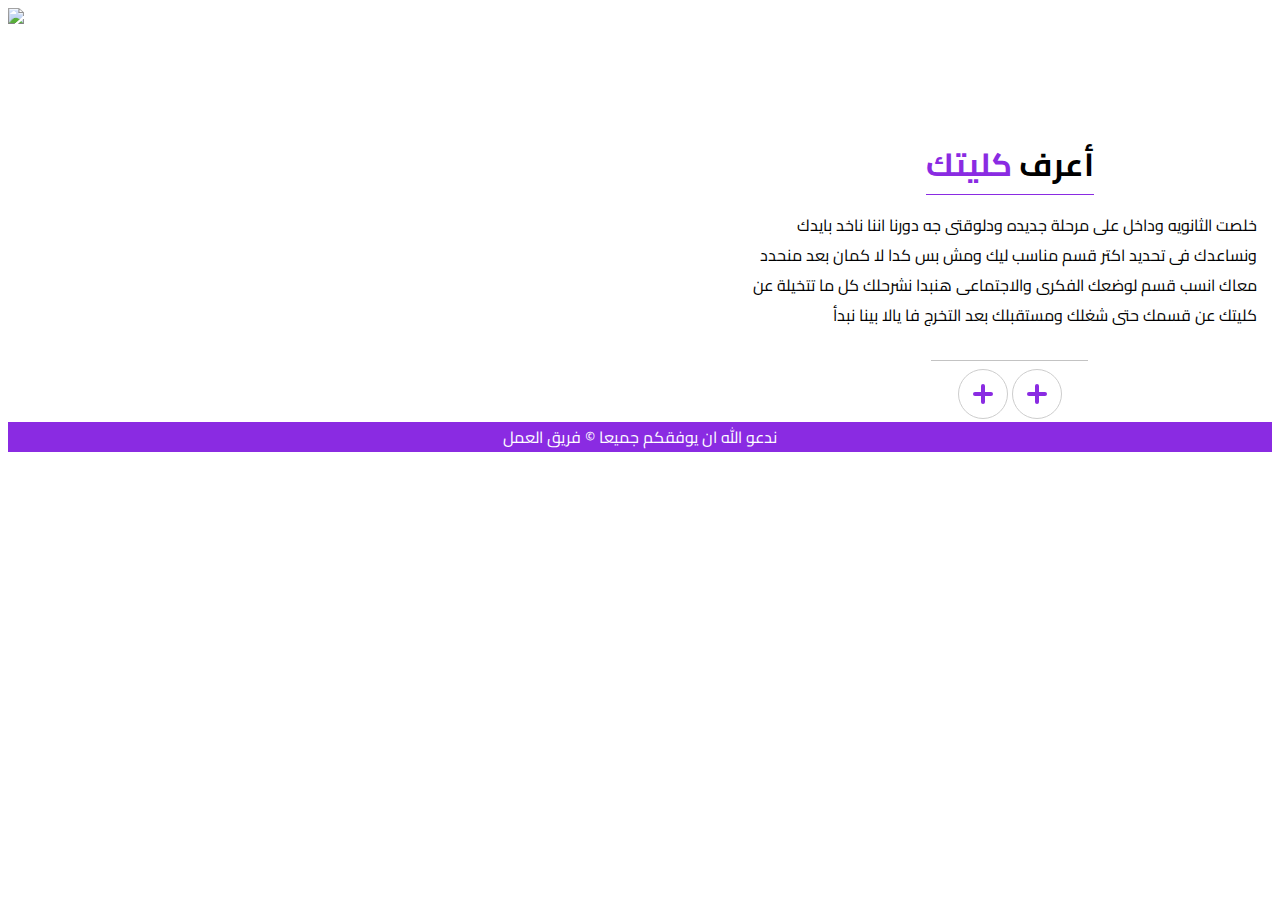
==== index.html @ 4a7ea91a "main page" ====
<!DOCTYPE html>
<html>

<head>
    <meta charset="utf-8" />
    <title>A3raf Kolytak</title>
    <link rel="shortcut icon" type="image/png" href="Img/icons8-graduation-cap-80.png">
    <meta name="blog for tech" content="programing" />
    <meta name="viewport" content="width=device-width, initial-scale=1">

    <link rel="stylesheet" href="Css/home.css">

    <link rel="preconnect" href="https://fonts.gstatic.com">
    <link href="https://fonts.googleapis.com/css2?family=Cairo:wght@600&display=swap" rel="stylesheet">
    <style>
        .end {
            margin: auto;
            text-align: center;
            color: white;
            background-color: blueviolet;
        }
        
        a {
            text-decoration: none;
        }
    </style>
</head>

<body>

    <div class="Container">

        <img src="img/undraw_professor_8lrt.svg" width="60%" class="imginCOn" />
        <div class="text">
            <h1 class="hedinCon">أعرف<span> كليتك</span></h1>
            <p class="phara"> خلصت الثانويه وداخل على مرحلة جديده ودلوقتى جه دورنا اننا ناخد بايدك ونساعدك فى تحديد اكتر قسم مناسب ليك ومش بس كدا لا كمان بعد منحدد معاك انسب قسم لوضعك الفكرى والاجتماعى هنبدا نشرحلك كل ما تتخيلة عن كليتك عن قسمك حتى شغلك ومستقبلك بعد التخرج
                فا يالا بينا نبدأ
            </p>

            <div>

                <div style="text-align: center; margin-top:30px;">
                    <hr class="main-hr" />
                    <a href="Questions.html">
                        <button class="icon-btn add-btn">
                    <div class="add-icon"></div>
                    <div class="btn-txt">يلاااا نبدأ</div>
                        </button>
                    </a>
                    <a href="Aboutus.html">
                        <button class="icon-btn add-btn">  
                    <div class="add-icon"></div>
                    <div class="btn-txt">من نحن</div>
                        </button>
                    </a>
                    <div>
                    </div>
                </div>
            </div>
        </div>
    </div>
    <div class="end">
        ندعو الله ان يوفقكم جميعا &copy;
        <a href="Aboutus.html" style="color: white; text-align: center;"> فريق العمل</a>
    </div>



</body>

</html>
---- Css/home.css ----
h1 {
    display: inline;
    border-bottom: 1px solid blueviolet;
    text-align: center;
}

body {
    font-family: 'Cairo', sans-serif;
}

span {
    color: blueviolet;
}

p {
    width: 510px;
    text-align: right;
}

.main-hr {
    width: 30%;
    border: none;
    border-top: 1px solid #c3c3c3;
}

.icon-btn {
    width: 50px;
    height: 50px;
    border: 1px solid #cdcdcd;
    background: white;
    border-radius: 25px;
    overflow: hidden;
    position: relative;
    transition: width 0.2s ease-in-out;
}

.add-btn:hover {
    width: 120px;
}

.add-btn::before,
.add-btn::after {
    transition: width 0.2s ease-in-out, border-radius 0.2s ease-in-out;
    content: "";
    position: absolute;
    height: 4px;
    width: 10px;
    top: calc(50% - 2px);
    background: blueviolet;
}

.add-btn::after {
    right: 14px;
    overflow: hidden;
    border-top-right-radius: 2px;
    border-bottom-right-radius: 2px;
}

.add-btn::before {
    left: 14px;
    border-top-left-radius: 2px;
    border-bottom-left-radius: 2px;
}

.icon-btn:focus {
    outline: none;
}

.btn-txt {
    opacity: 0;
    transition: opacity 0.2s;
}

.add-btn:hover::before,
.add-btn:hover::after {
    width: 4px;
    border-radius: 2px;
}

.add-btn:hover .btn-txt {
    opacity: 1;
}

.add-icon::after,
.add-icon::before {
    transition: all 0.2s ease-in-out;
    content: "";
    position: absolute;
    height: 20px;
    width: 2px;
    top: calc(50% - 10px);
    background: blueviolet;
    overflow: hidden;
}

.add-icon::before {
    left: 22px;
    border-top-left-radius: 2px;
    border-bottom-left-radius: 2px;
}

.add-icon::after {
    right: 22px;
    border-top-right-radius: 2px;
    border-bottom-right-radius: 2px;
}

.add-btn:hover .add-icon::before {
    left: 15px;
    height: 4px;
    top: calc(50% - 2px);
}

.add-btn:hover .add-icon::after {
    right: 15px;
    height: 4px;
    top: calc(50% - 2px);
}

button {
    font-family: 'Cairo', sans-serif;
}

img {
    width: 120%;
}

.Container {
    direction: ltr;
    width: auto;
    margin: auto;
    display: grid;
    grid-template-columns: 1fr 1fr;
    grid-template-rows: auto;
    grid-template-areas: "imginCOn " "text";
    /*border: solid 2px yellow;*/
    text-align: center;
}

.text {
    margin-top: 20%;
    margin-left: 17%;
}

@media(max-width:800px) {
    .Container {
        width: auto;
        height: auto;
        margin: 10px;
        display: grid;
        grid-template-columns: 1fr;
        grid-template-rows: repeat(2, 1fr);
        grid-template-areas: "imginCOn" "hedinCon";
        /*border: solid 2px yellow;*/
        grid-gap: 25px;
        overflow: hidden;
    }
    .text {
        margin-top: 5%;
        margin-left: 0%;
    }
    img {
        width: 100%;
    }
    p {
        width: auto;
        text-align: right;
    }
}
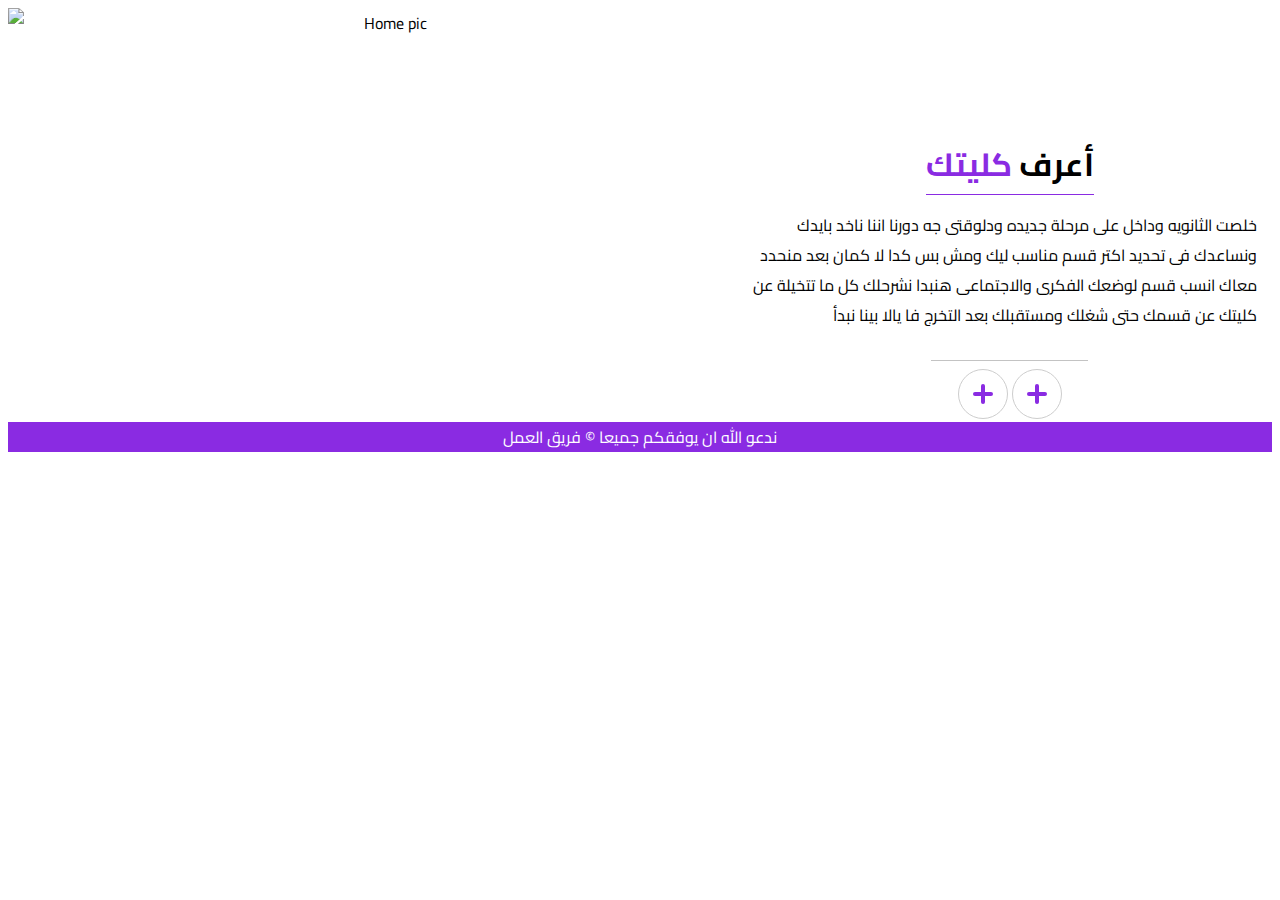
==== commit 5774642f: "fix issues" ====
--- a/index.html
+++ b/index.html
@@ -30,7 +30,7 @@
 
     <div class="Container">
 
-        <img src="img/undraw_professor_8lrt.svg" width="60%" class="imginCOn" />
+        <img src="img/undraw_professor_8lrt.svg" width="60%" class="imginCOn" alt="Home pic" />
         <div class="text">
             <h1 class="hedinCon">أعرف<span> كليتك</span></h1>
             <p class="phara"> خلصت الثانويه وداخل على مرحلة جديده ودلوقتى جه دورنا اننا ناخد بايدك ونساعدك فى تحديد اكتر قسم مناسب ليك ومش بس كدا لا كمان بعد منحدد معاك انسب قسم لوضعك الفكرى والاجتماعى هنبدا نشرحلك كل ما تتخيلة عن كليتك عن قسمك حتى شغلك ومستقبلك بعد التخرج
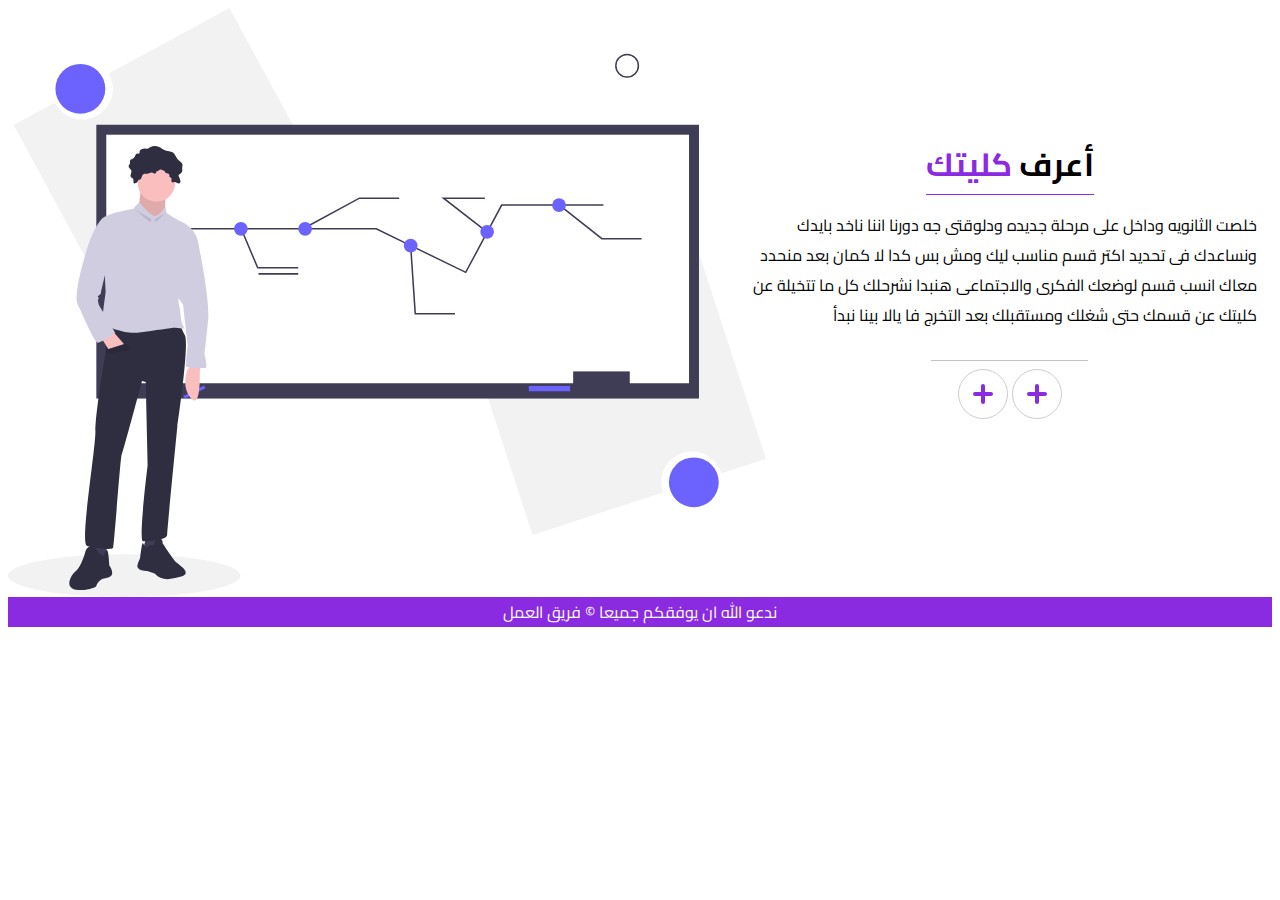
==== commit d816f53c: "fix issues" ====
--- a/index.html
+++ b/index.html
@@ -30,7 +30,7 @@
 
     <div class="Container">
 
-        <img src="img/undraw_professor_8lrt.svg" width="60%" class="imginCOn" alt="Home pic" />
+        <img src="Img/undraw_professor_8lrt.svg" width="60%" class="imginCOn" alt="Home pic" />
         <div class="text">
             <h1 class="hedinCon">أعرف<span> كليتك</span></h1>
             <p class="phara"> خلصت الثانويه وداخل على مرحلة جديده ودلوقتى جه دورنا اننا ناخد بايدك ونساعدك فى تحديد اكتر قسم مناسب ليك ومش بس كدا لا كمان بعد منحدد معاك انسب قسم لوضعك الفكرى والاجتماعى هنبدا نشرحلك كل ما تتخيلة عن كليتك عن قسمك حتى شغلك ومستقبلك بعد التخرج
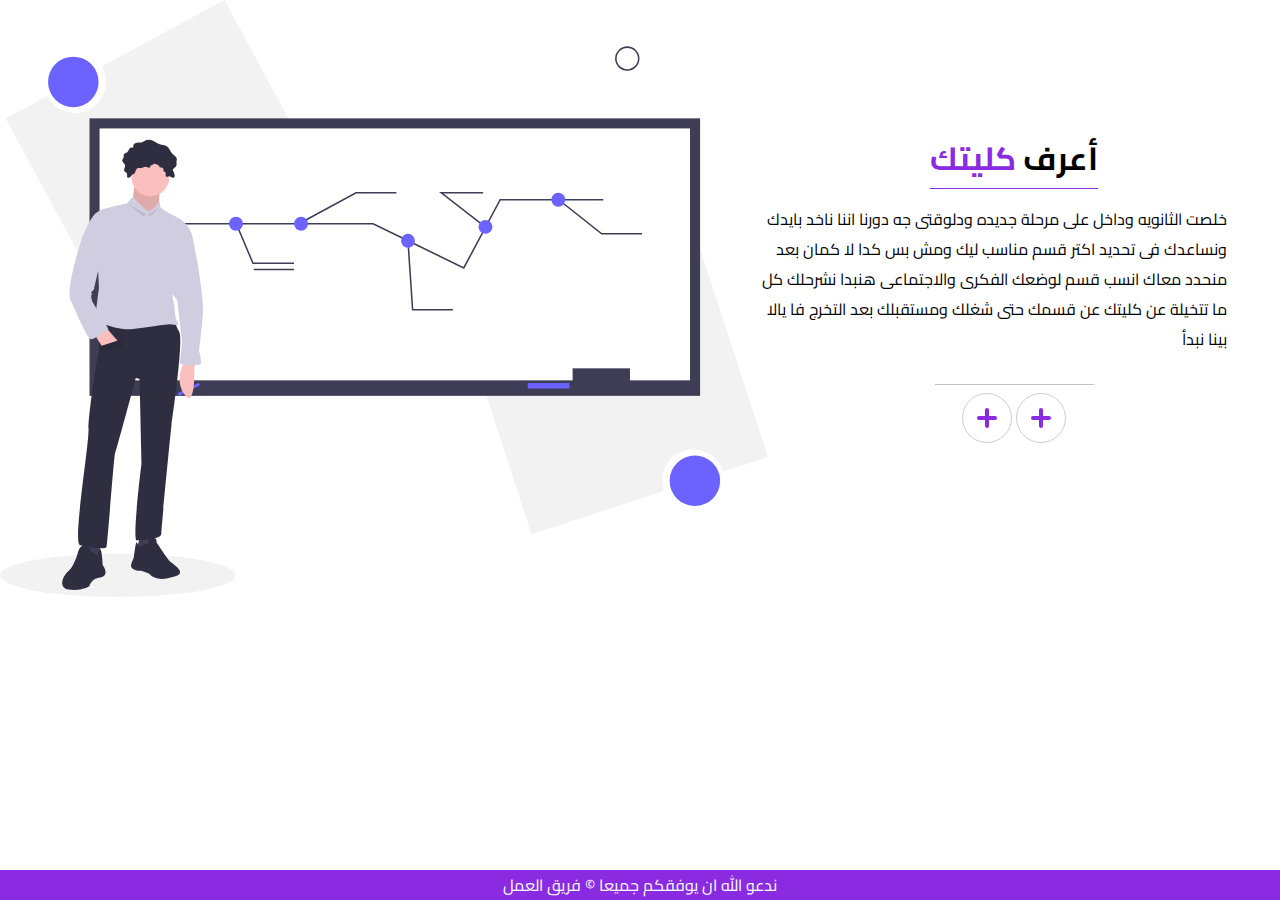
==== commit 01c9d4ff: "Fix issues" ====
--- a/index.html
+++ b/index.html
@@ -30,7 +30,7 @@
 
     <div class="Container">
 
-        <img src="Img/undraw_professor_8lrt.svg" width="60%" class="imginCOn" alt="Home pic" />
+        <img src="Img/undraw_professor_8lrt.svg" class="imginCOn" alt="Home pic" />
         <div class="text">
             <h1 class="hedinCon">أعرف<span> كليتك</span></h1>
             <p class="phara"> خلصت الثانويه وداخل على مرحلة جديده ودلوقتى جه دورنا اننا ناخد بايدك ونساعدك فى تحديد اكتر قسم مناسب ليك ومش بس كدا لا كمان بعد منحدد معاك انسب قسم لوضعك الفكرى والاجتماعى هنبدا نشرحلك كل ما تتخيلة عن كليتك عن قسمك حتى شغلك ومستقبلك بعد التخرج
--- a/Css/home.css
+++ b/Css/home.css
@@ -6,6 +6,12 @@
 
 body {
     font-family: 'Cairo', sans-serif;
+    margin: 0;
+}
+
+::selection {
+    color: white;
+    background: blueviolet;
 }
 
 span {
@@ -13,7 +19,7 @@
 }
 
 p {
-    width: 510px;
+    width: 90%;
     text-align: right;
 }
 
@@ -135,11 +141,38 @@
     grid-template-areas: "imginCOn " "text";
     /*border: solid 2px yellow;*/
     text-align: center;
+    height: calc(100vh - 30px);
 }
 
 .text {
     margin-top: 20%;
     margin-left: 17%;
+}
+
+@media (height:1366px) {
+    .Container {
+        width: auto;
+        height: auto;
+        margin: 0;
+        display: grid;
+        grid-template-columns: 1fr;
+        grid-template-rows: repeat(2, auto);
+        grid-template-areas: "imginCOn" "hedinCon";
+        /*border: solid 2px yellow;*/
+        grid-gap: 30px;
+        overflow: hidden;
+        height: calc(100vh - 30px);
+    }
+    p {
+        width: auto;
+        text-align: right;
+    }
+    .Container img {
+        width: auto;
+    }
+    .text {
+        margin: 10px;
+    }
 }
 
 @media(max-width:800px) {
@@ -149,11 +182,12 @@
         margin: 10px;
         display: grid;
         grid-template-columns: 1fr;
-        grid-template-rows: repeat(2, 1fr);
+        grid-template-rows: repeat(2, auto);
         grid-template-areas: "imginCOn" "hedinCon";
         /*border: solid 2px yellow;*/
-        grid-gap: 25px;
+        grid-gap: 30px;
         overflow: hidden;
+        margin-bottom: 120px;
     }
     .text {
         margin-top: 5%;
@@ -166,4 +200,10 @@
         width: auto;
         text-align: right;
     }
+}
+
+@media(max-width:280px) {
+    .end {
+        font-size: 14px;
+    }
 }